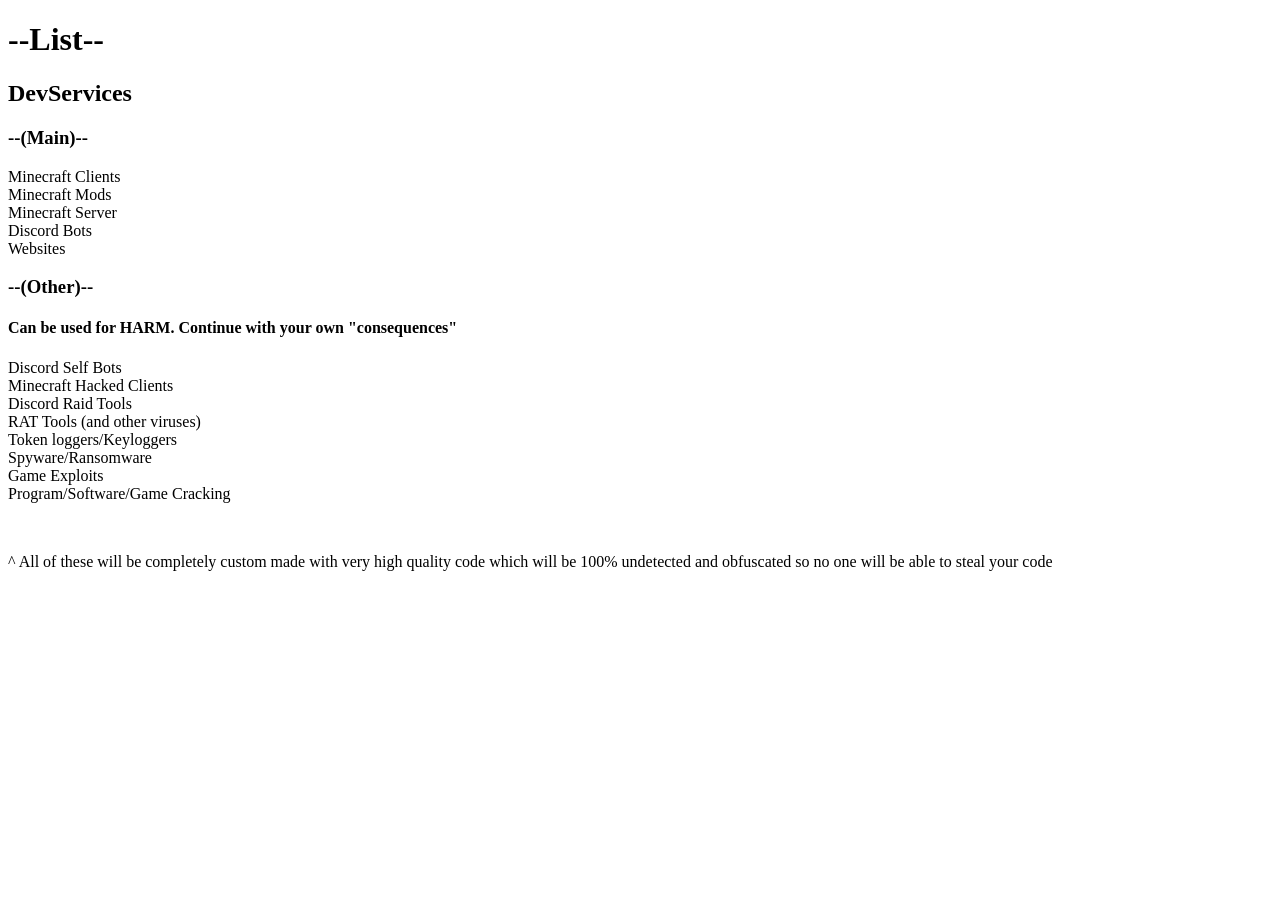
==== List/index.html @ 61e149cb "Create index.html" ====
<!DOCTYPE html>
<head>
    <meta charset="UTF-8" />
    <meta http-equiv="X-UA-Compatible" content="IE=edge" />
    <meta name="viewport" content="width=device-width, initial-scale=1.0" />
    <link rel="stylesheet" href="style.css" /> 
    <title>Link CSS to HTML</title>
</head>
<body>
    <div class="center">
        <h1 class="white">--List--</h1>
        <h2 class="white">DevServices</h2>
        <h3 class="white">--(Main)--</h3>
        <p class="white">Minecraft Clients<br>Minecraft Mods<br>Minecraft Server<br>Discord Bots<br>Websites</p>
        <h3 class="white">--(Other)--</h3>
        <h4 class="warn">Can be used for HARM. Continue with your own "consequences"</h4>
        <p class="white">Discord Self Bots<br>Minecraft Hacked Clients<br>Discord Raid Tools<br>RAT Tools (and other viruses)<br>Token loggers/Keyloggers<br>Spyware/Ransomware<br>Game Exploits<br>Program/Software/Game Cracking</p>
        <br>
        <p class="warn">^ All of these will be completely custom made with very high quality code which will be 100% undetected and obfuscated so no one will be able to steal your code</p>
    </div>
</body>
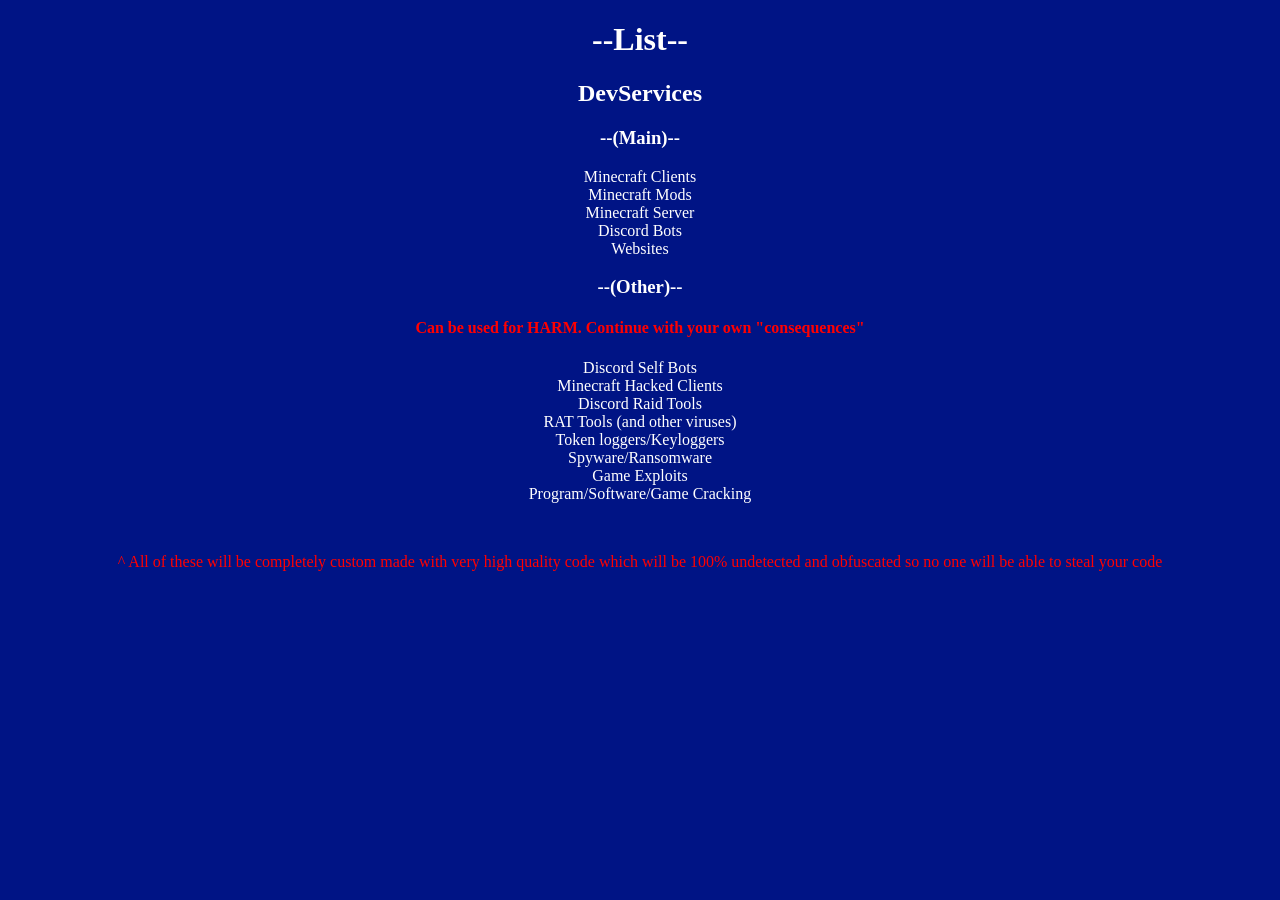
==== commit 1ea10ef2: "Update index.html" ====
--- a/List/index.html
+++ b/List/index.html
@@ -4,7 +4,7 @@
     <meta http-equiv="X-UA-Compatible" content="IE=edge" />
     <meta name="viewport" content="width=device-width, initial-scale=1.0" />
     <link rel="stylesheet" href="style.css" /> 
-    <title>Link CSS to HTML</title>
+    <title>List.txt</title>
 </head>
 <body>
     <div class="center">
--- a/List/style.css
+++ b/List/style.css
@@ -0,0 +1,15 @@
+.center {
+    text-align: center;
+}
+
+.warn {
+    color:red
+}
+
+.white{
+    color:white
+}
+
+body {
+    background-color: #001485;
+}
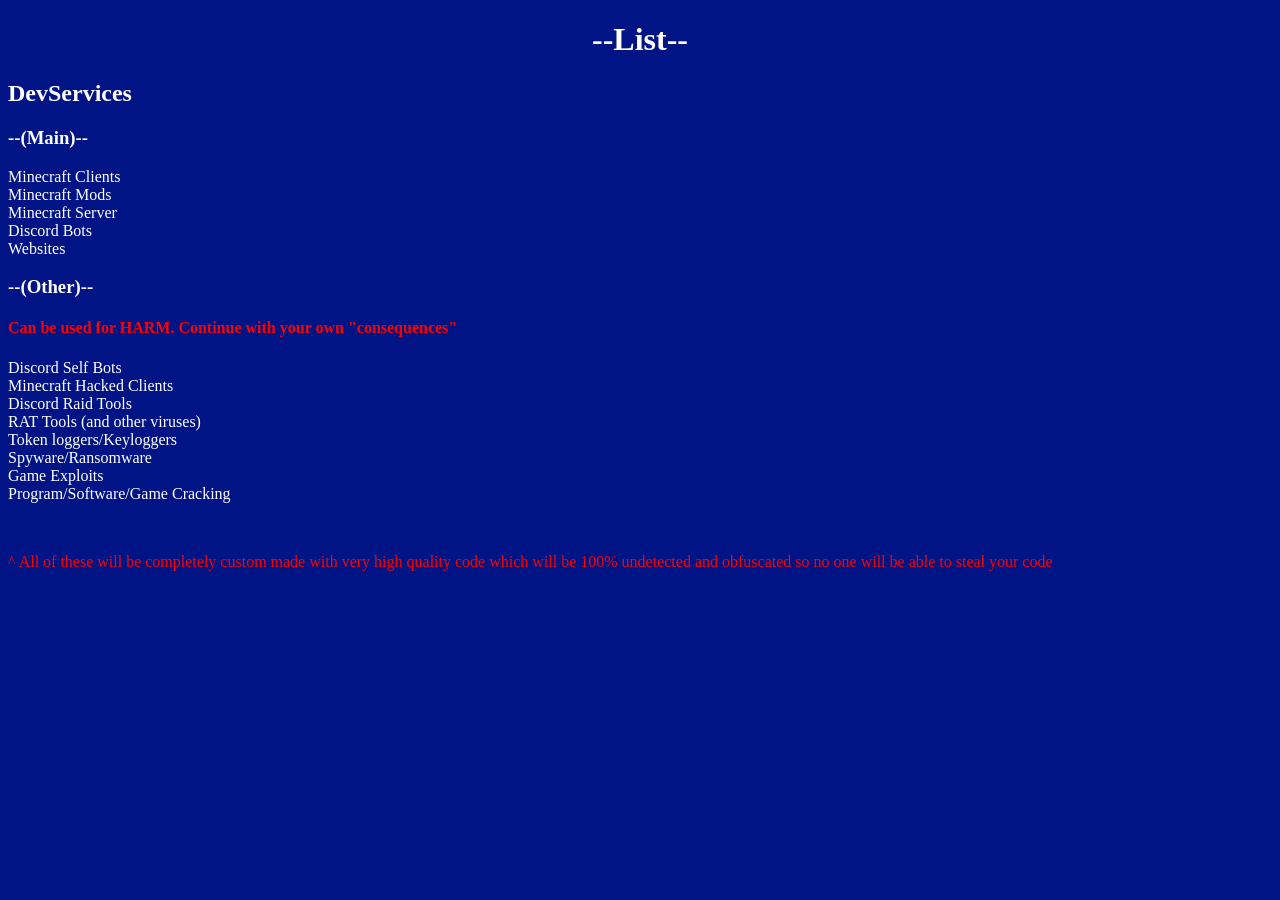
==== commit 6359344a: "Update index.html" ====
--- a/List/index.html
+++ b/List/index.html
@@ -6,9 +6,11 @@
     <link rel="stylesheet" href="style.css" /> 
     <title>List.txt</title>
 </head>
+<header>
+    <h1 class="white center">--List--</h1>
+</header>
 <body>
-    <div class="center">
-        <h1 class="white">--List--</h1>
+    <div class="">
         <h2 class="white">DevServices</h2>
         <h3 class="white">--(Main)--</h3>
         <p class="white">Minecraft Clients<br>Minecraft Mods<br>Minecraft Server<br>Discord Bots<br>Websites</p>
